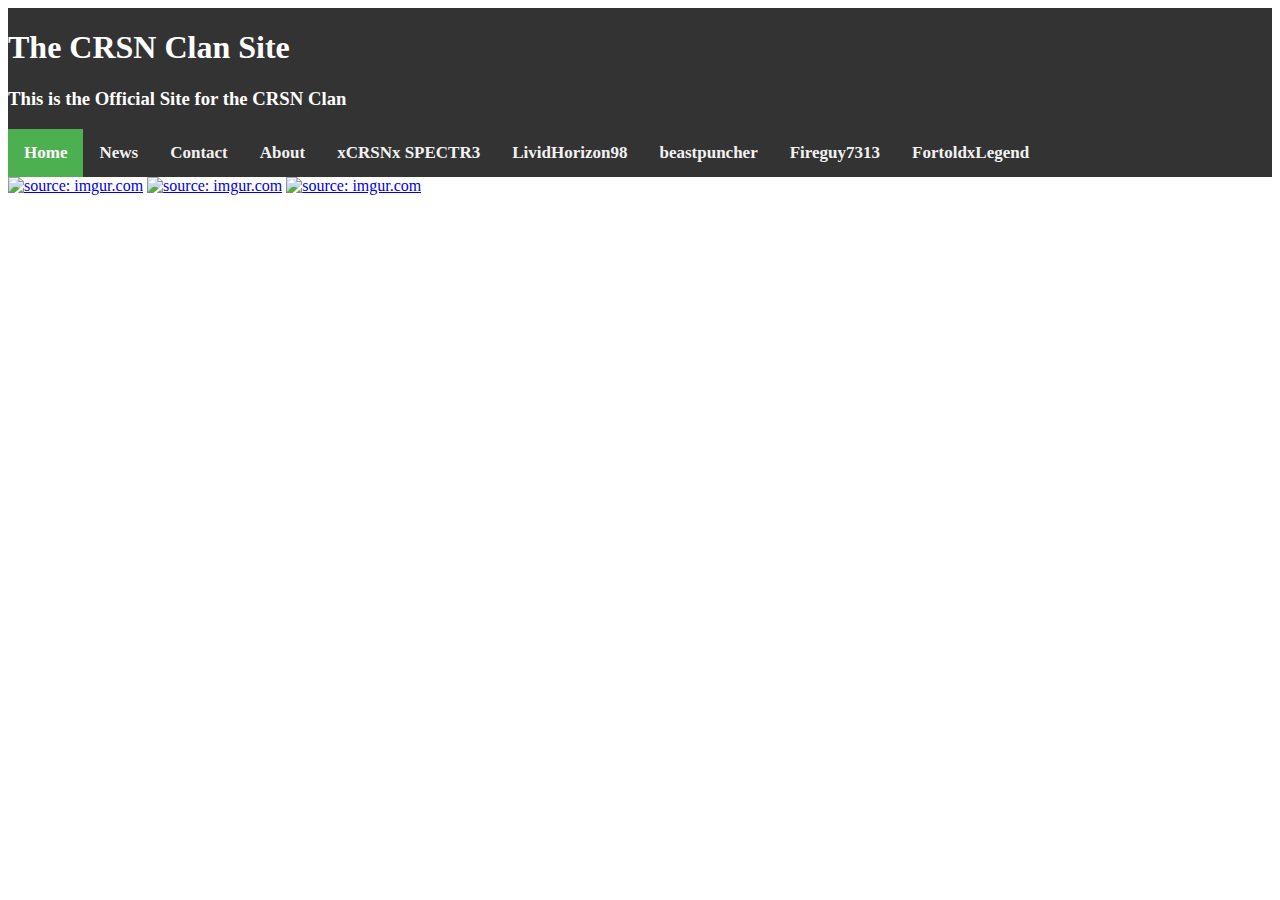
==== index.html @ 21c25fad "Update index.html" ====
<!DOCTYPE html>
<html>
	<head>
	</head>
	<body>
		<div class="topnav">
		<h1 style="color:White;">The CRSN Clan Site    
		</h1>
		<h3 style="color:White;">This is the Official Site for the CRSN Clan <h3>
  		<a class="active" href="https://CRSNCLAN.github.io">Home</a>
  		<a href="#news">News</a>
  		<a href="#contact">Contact</a>
 		<a href="#about">About</a>
		<a href="./xCRSNxSPECTR3%20Clan%20Page.html">xCRSNx SPECTR3</a>
		<a href = ""> LividHorizon98</a>
		<a href ="./beastpuncher%20Clan%20Page.html"> beastpuncher</a>
		<a href = ""> Fireguy7313</a>
		<a href = ""> FortoldxLegend</a>
		</div>
		<div>
			<a href="https://imgur.com/mmMoTM4"><img src="https://i.imgur.com/mmMoTM4.jpg" title="source: imgur.com" /></a>
			<a href="https://imgur.com/8P2EYlW"><img src="https://i.imgur.com/8P2EYlW.png" title="source: imgur.com" /></a>
			<a href="https://imgur.com/sFyIzdm"><img src="https://i.imgur.com/sFyIzdm.png" title="source: imgur.com" /></a>
			<style>
			/* Add a black background color to the top navigation */
.topnav {
    background-color: #333;
    overflow: hidden;
}

/* Style the links inside the navigation bar */
.topnav a {
    float: left;
    color: #f2f2f2;
    text-align: center;
    padding: 14px 16px;
    text-decoration: none;
    font-size: 17px;
}

/* Change the color of links on hover */
.topnav a:hover {
    background-color: #ddd;
    color: black;
}

/* Add a color to the active/current link */
.topnav a.active {
    background-color: #4CAF50;
    color: white;
}
			</style>
	</body>
</html>
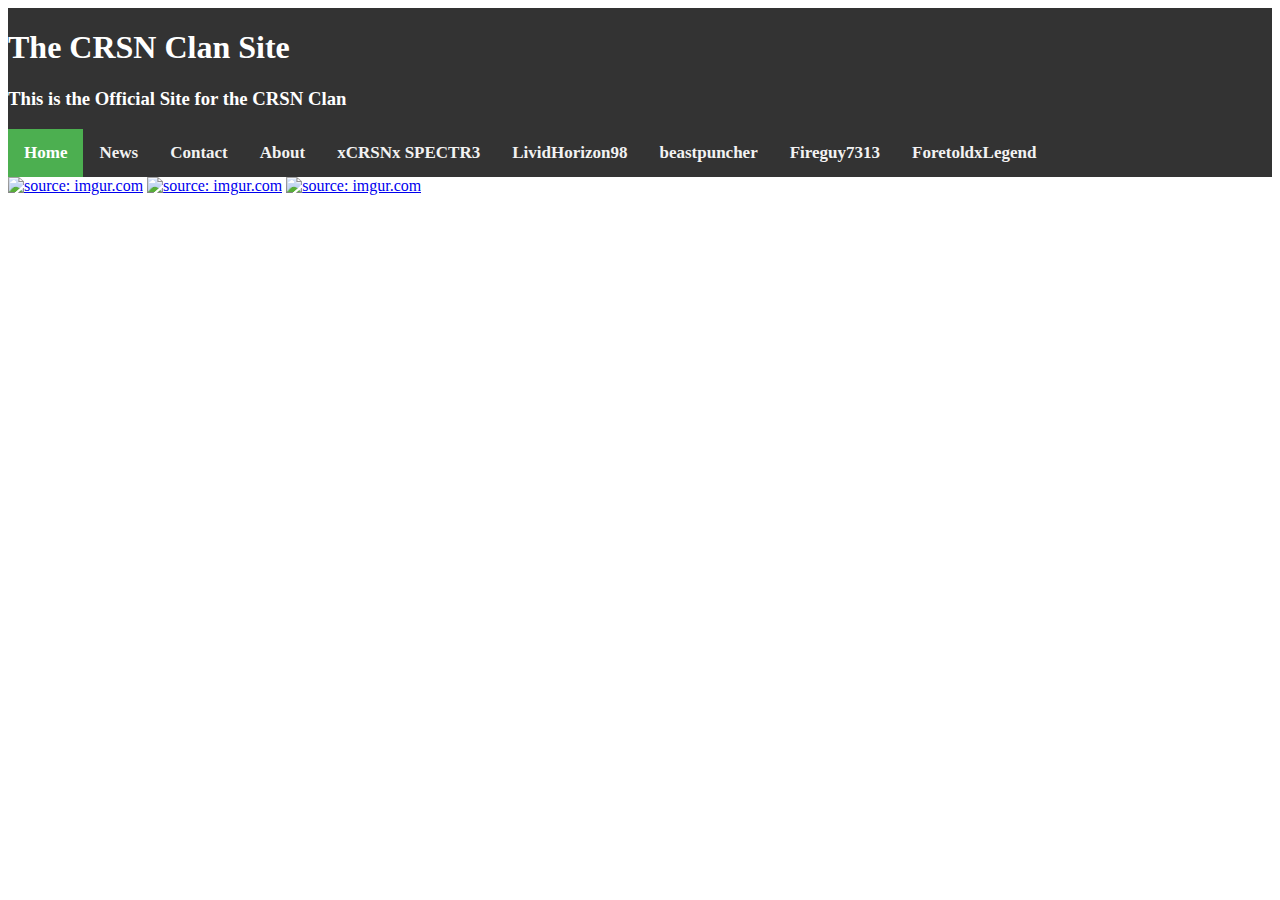
==== commit e4e11cdb: "Update index.html" ====
--- a/index.html
+++ b/index.html
@@ -12,10 +12,10 @@
   		<a href="#contact">Contact</a>
  		<a href="#about">About</a>
 		<a href="./xCRSNxSPECTR3%20Clan%20Page.html">xCRSNx SPECTR3</a>
-		<a href = ""> LividHorizon98</a>
+		<a href = "./LividHorizon98%20Clan%20Page.html"> LividHorizon98</a>
 		<a href ="./beastpuncher%20Clan%20Page.html"> beastpuncher</a>
-		<a href = ""> Fireguy7313</a>
-		<a href = ""> FortoldxLegend</a>
+		<a href = "./Fireguy7313%20Clan%20Page.html"> Fireguy7313</a>
+		<a href = "./ForetoldxLegend%20Clan%20Page.html"> ForetoldxLegend</a>
 		</div>
 		<div>
 			<a href="https://imgur.com/mmMoTM4"><img src="https://i.imgur.com/mmMoTM4.jpg" title="source: imgur.com" /></a>
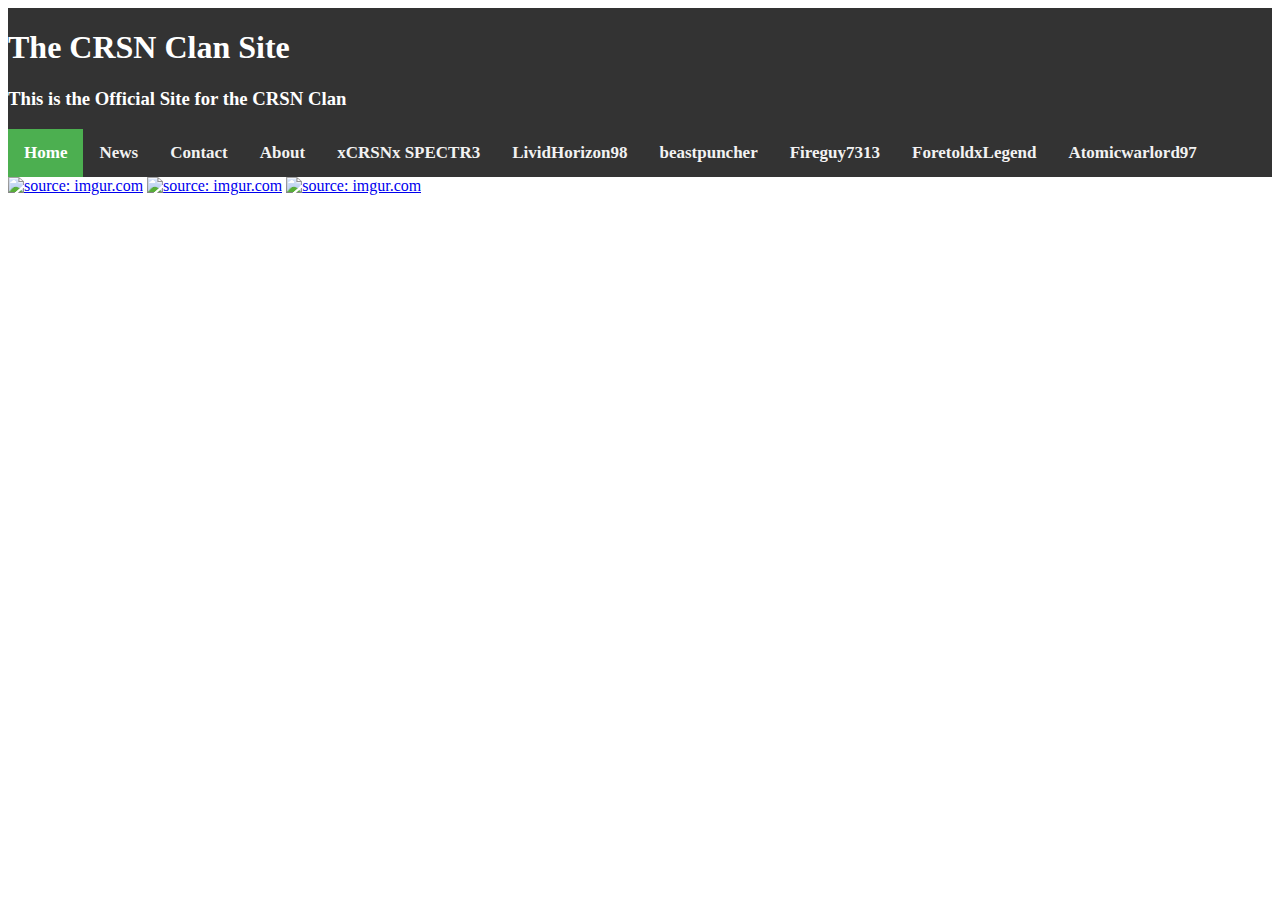
==== commit ba702896: "Update index.html" ====
--- a/index.html
+++ b/index.html
@@ -16,11 +16,12 @@
 		<a href ="./beastpuncher%20Clan%20Page.html"> beastpuncher</a>
 		<a href = "./Fireguy7313%20Clan%20Page.html"> Fireguy7313</a>
 		<a href = "./ForetoldxLegend%20Clan%20Page.html"> ForetoldxLegend</a>
+		<a href = "./Atomicwarlord97%20Clan%20Page.html"> Atomicwarlord97</a>
 		</div>
 		<div>
 			<a href="https://imgur.com/mmMoTM4"><img src="https://i.imgur.com/mmMoTM4.jpg" title="source: imgur.com" /></a>
-			<a href="https://imgur.com/8P2EYlW"><img src="https://i.imgur.com/8P2EYlW.png" title="source: imgur.com" /></a>
-			<a href="https://imgur.com/sFyIzdm"><img src="https://i.imgur.com/sFyIzdm.png" title="source: imgur.com" /></a>
+			<a href="https://imgur.com/FhoE0rb"><img src="https://i.imgur.com/FhoE0rb.png" title="source: imgur.com" /></a>
+			<a href="https://imgur.com/x2kq1BF"><img src="https://i.imgur.com/x2kq1BF.png" title="source: imgur.com" /></a>
 			<style>
 			/* Add a black background color to the top navigation */
 .topnav {
